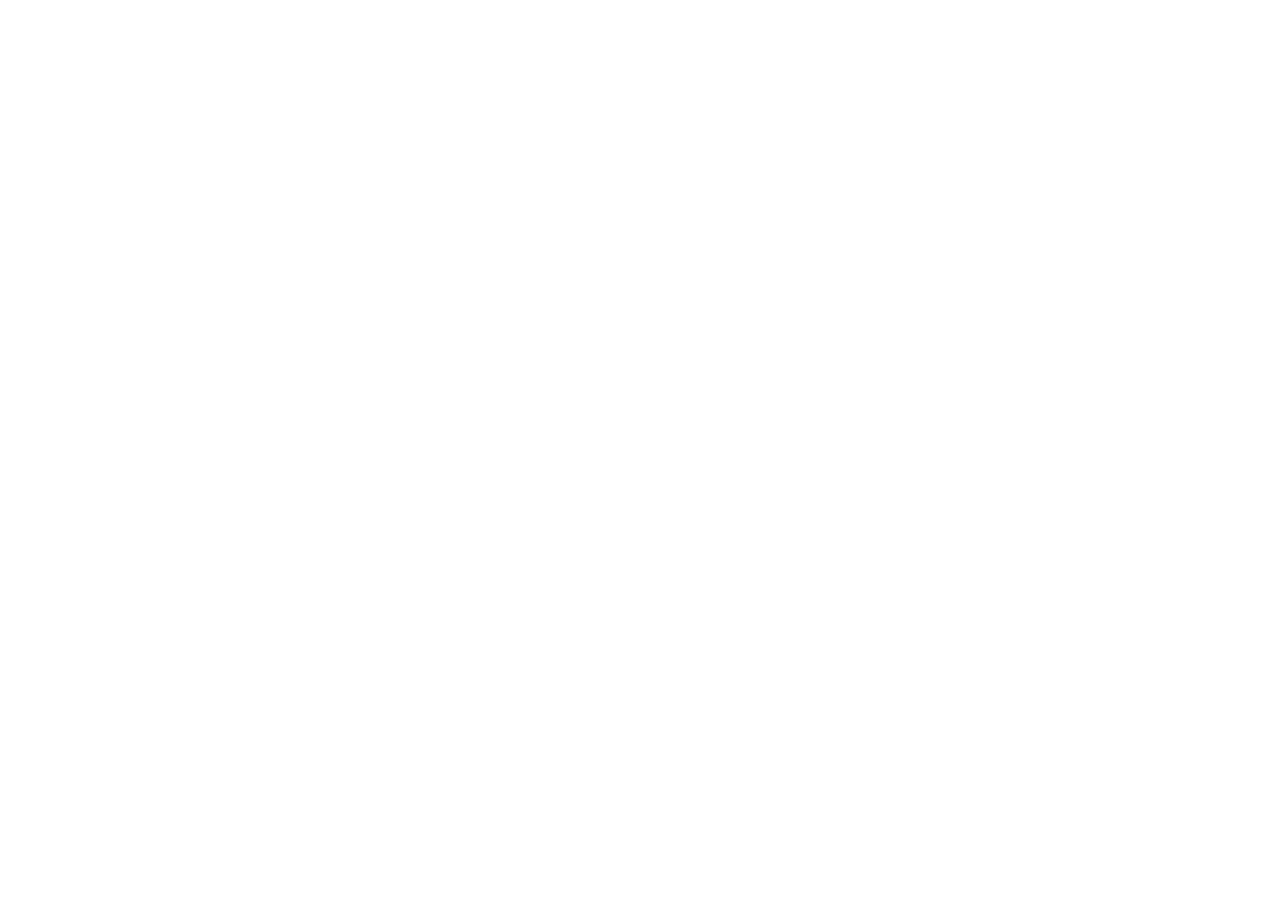
==== index.html @ 3a98a57a "Building a Digital Clock" ====
<!DOCTYPE html>
<html lang="en">

<head>
    <meta charset="UTF-8">
    <meta name="viewport" content="width=device-width, initial-scale=1.0">
    <title>Digital Clock</title>
</head>

<body>
    <div class="clock"></div>

    <script src="app.js"></script>
</body>

</html>
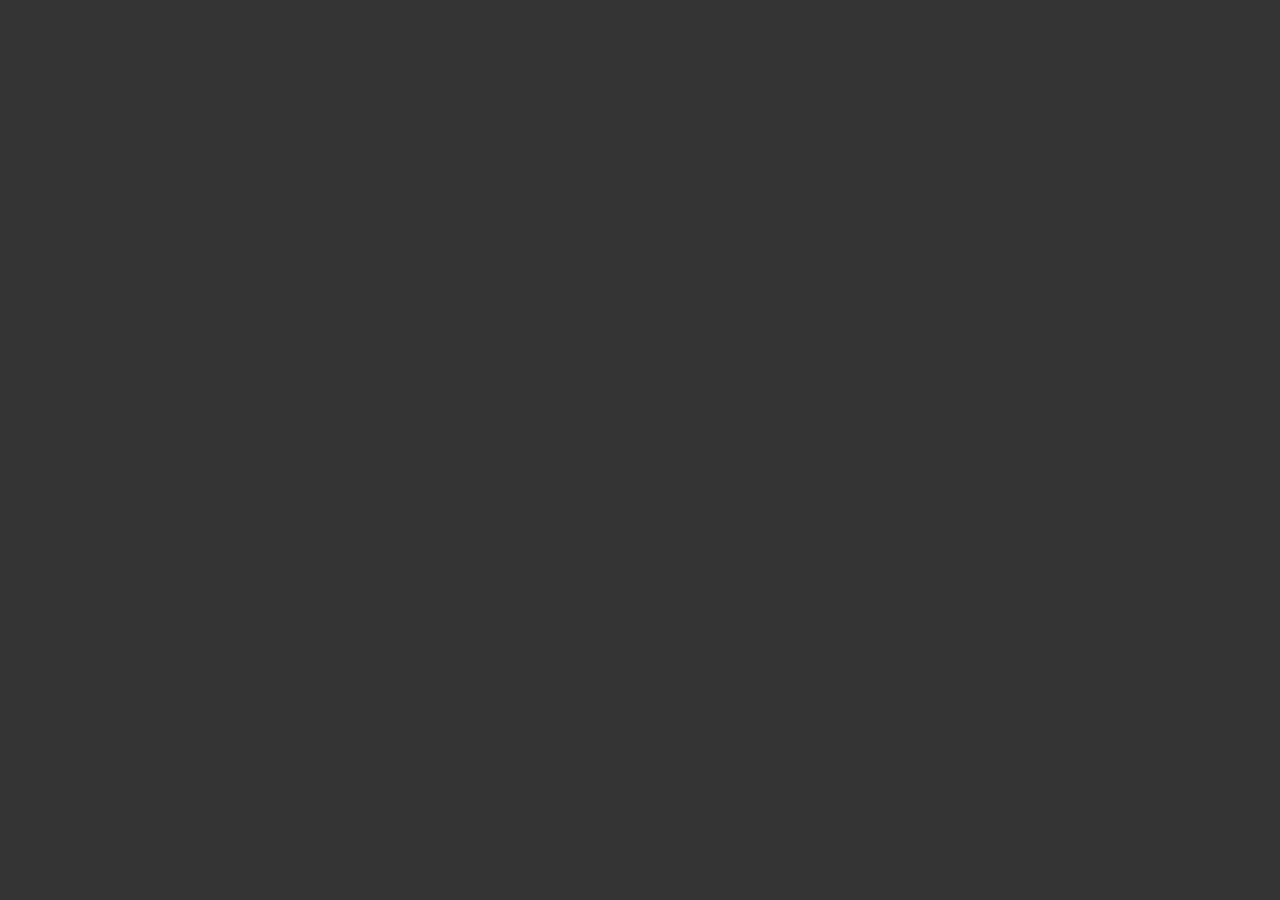
==== commit 63608769: "adding styles" ====
--- a/index.html
+++ b/index.html
@@ -4,6 +4,7 @@
 <head>
     <meta charset="UTF-8">
     <meta name="viewport" content="width=device-width, initial-scale=1.0">
+    <link rel="stylesheet" href="styles.css">
     <title>Digital Clock</title>
 </head>
 
--- a/styles.css
+++ b/styles.css
@@ -0,0 +1,16 @@
+body{
+    background: #333;
+}
+
+.clock{
+    font-size: 4em;
+    text-align: center;
+    margin: 200px auto;
+    color: palevioletred;
+    font-family: 'Courier New', Courier, monospace;
+}
+
+.clock span{
+    padding: 20px;
+    background: #444;
+}
